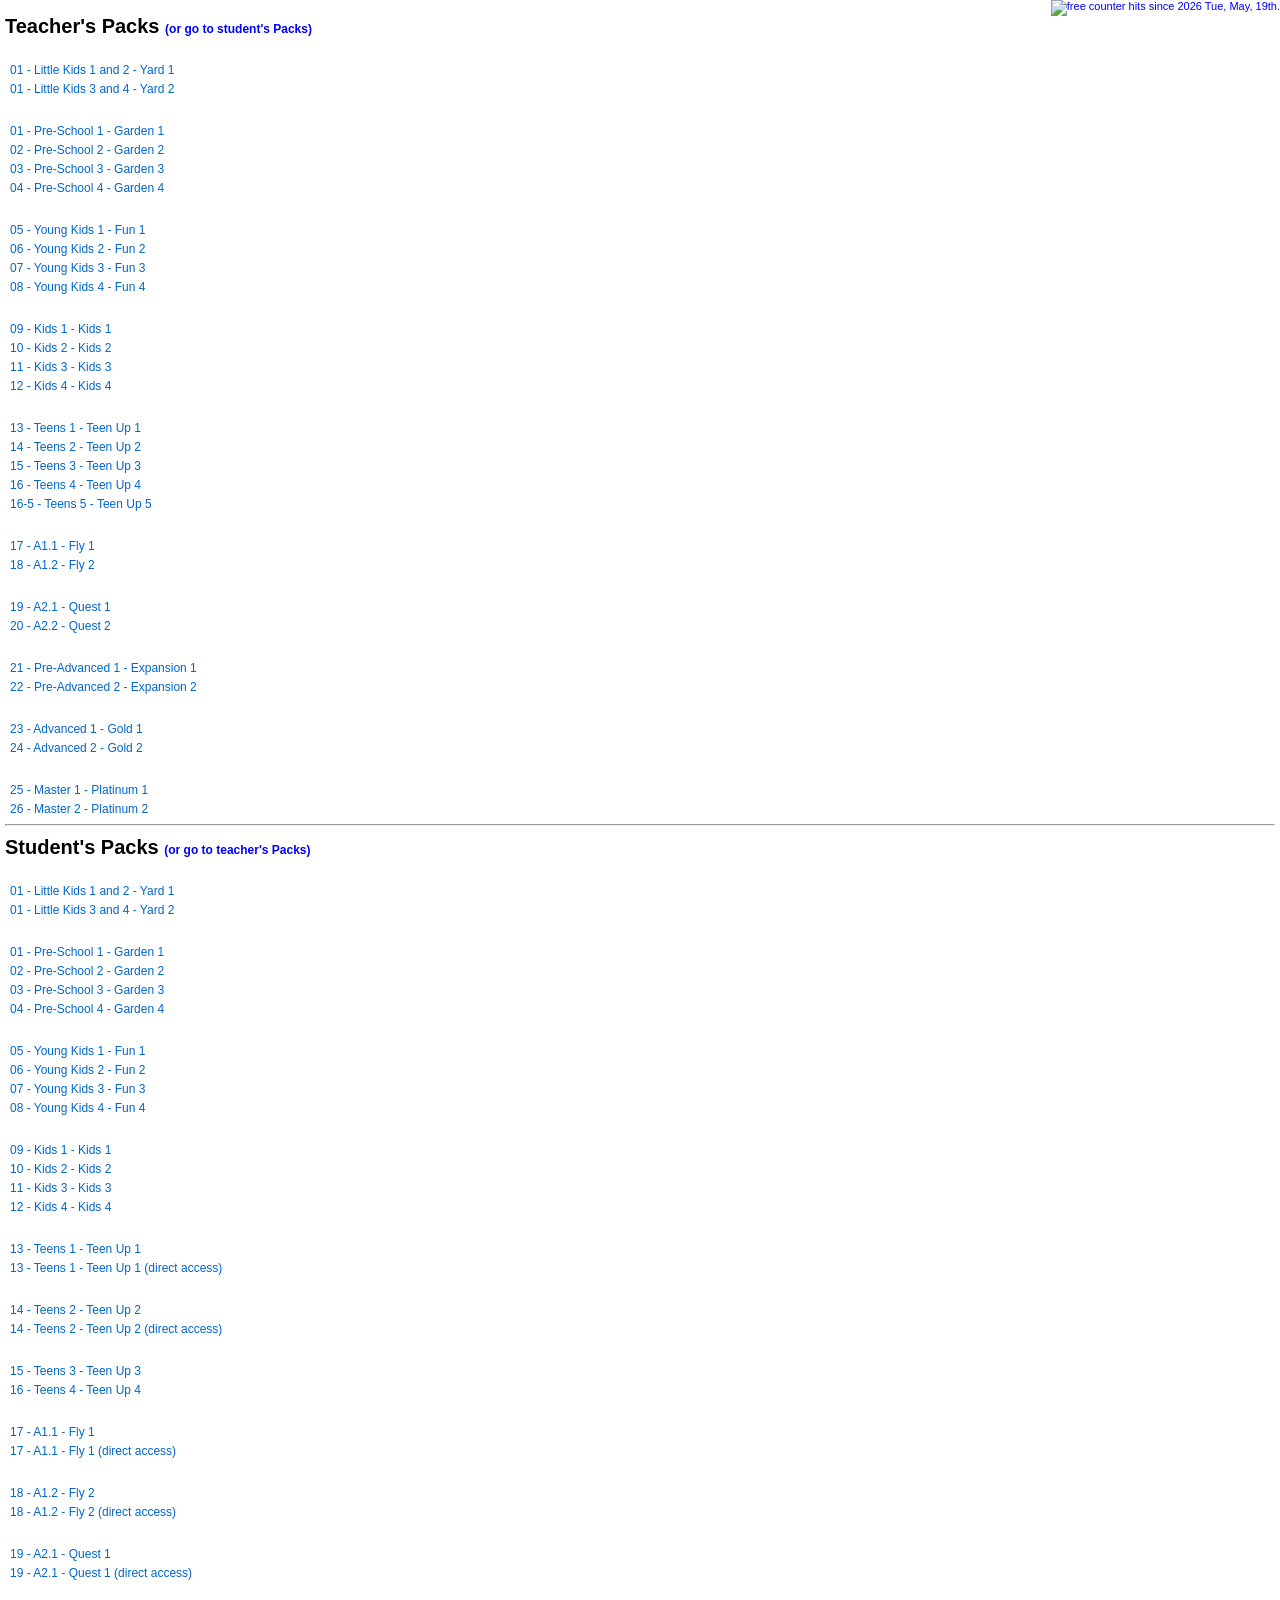
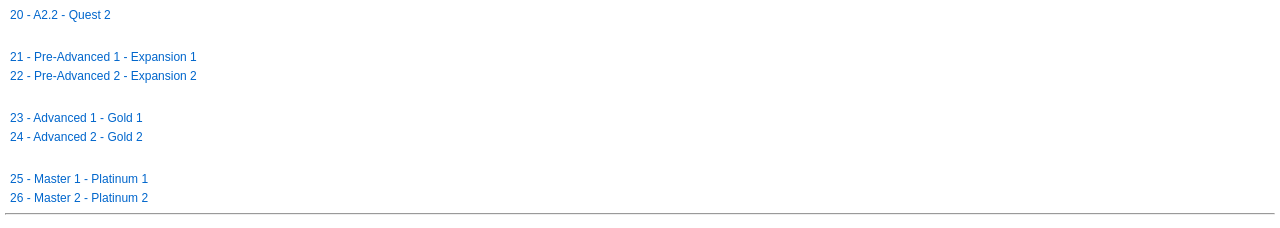
==== 5c80cc82dc69b7c637dced0a4435fd3866d7a6be35001bf0fd25fe18d5fcc41051a7eb2cd2bd0864bf7781642397d2588bc24e737aa6a482b7579a562587a92ca3d1dd990a466af8324f3f881a9c06e19379f9bc4e0fc527873500b5ac1d05de03d96d728b602d344232bd2e3de6.html @ 1404fb20 "Update 5c80cc82dc69b7c637dced0a4435fd3866d7a6be35001bf0fd25fe18d5fcc41051a7eb2cd2bd0864bf7781642397d" ====
<!DOCTYPE html>

<html lang="en">
	
<head>
	
    <meta charset="utf-8">
    <meta http-equiv="X-UA-Compatible" content="IE=edge">
    <meta name="viewport" content="width=device-width, initial-scale=1">

    <title>Teacher's Packs</title>
    
    <style>

	    body {
	        margin: 0;
	        padding: 5px;
	        font-family: Verdana, Geneva, sans-serif;
	    }

	    a {
	        color: #0066cc;
	        text-decoration: none;
	    }

	    a:hover {
	        text-decoration: underline;
	    }

	    p {
	        font-size: 12px;
	        margin: 5px;
	    }

	    .titulo {
	        font-size: 20px;
	        font-weight: bold;
	        color: #000;
	        margin: 10px 0 25px;
	    }

	    .subTitulo {
	        font-size: 12px;
	        color: blue;
	        margin: 10px 0;
	    }

	    .counter {
	        font-size: 11px;
	        color: blue;
		top: 0;
		right: 0;
		width: 100%;
		position: fixed;	        
		text-align: right;
	    }

    </style>
    
</head>
<body>

<div class="counter"><img src='https://www.counter12.com/img-z046BB88144zZ0aZ-6.gif' border='0' alt='free counter'><script type='text/javascript' src='https://www.counter12.com/ad.js?id=z046BB88144zZ0aZ'></script> hits since 2026 Tue, May, 19th.</div>


    <p class="titulo">Teacher's Packs <a class="subTitulo" href="#studentsPack">(or go to student's Packs)</a></p>
    
        
    <p><a href="https://cnabox-flipbook.s3.sa-east-1.amazonaws.com/teacherspack/CNAYard1-TB/index.html">01 - Little Kids 1 and 2 - Yard 1</a></p>
    <p><a href="https://cnabox-flipbook.s3.sa-east-1.amazonaws.com/teacherspack/CNAYard2-TB/index.html">01 - Little Kids 3 and 4 - Yard 2</a></p>
    
    <br>
        
    <p><a href="https://cnabox-flipbook.s3.sa-east-1.amazonaws.com/teacherspack/CNAGarden1-TB/index.html">01 - Pre-School 1 - Garden 1</a></p>
    <p><a href="https://cnabox-flipbook.s3.sa-east-1.amazonaws.com/teacherspack/CNAGarden2-TB/index.html">02 - Pre-School 2 - Garden 2</a></p>
    <p><a href="https://cnabox-flipbook.s3.sa-east-1.amazonaws.com/teacherspack/CNAGarden3-TB/index.html">03 - Pre-School 3 - Garden 3</a></p>
    <p><a href="https://cnabox-flipbook.s3.sa-east-1.amazonaws.com/teacherspack/CNAGarden4-TB/index.html">04 - Pre-School 4 - Garden 4</a></p>
    
    <br>
    
    <p><a href="https://cnabox-flipbook.s3.sa-east-1.amazonaws.com/teacherspack/NewCNAFun1-TB/index.html">05 - Young Kids 1 - Fun 1</a></p>
    <p><a href="https://cnabox-flipbook.s3.sa-east-1.amazonaws.com/teacherspack/NewCNAFun2-TB/index.html">06 - Young Kids 2 - Fun 2</a></p>
    <p><a href="https://cnabox-flipbook.s3.sa-east-1.amazonaws.com/teacherspack/NewCNAFun3-TB/index.html">07 - Young Kids 3 - Fun 3</a></p>
    <p><a href="https://cnabox-flipbook.s3.sa-east-1.amazonaws.com/teacherspack/NewCNAFun4-TB/index.html">08 - Young Kids 4 - Fun 4</a></p>
    
    <br>
    
    <p><a href="https://cnabox-flipbook.s3.sa-east-1.amazonaws.com/teacherspack/CNAKids1-TB-2024/CNAKids1-TB-2024/CNAKids1-TB.html">09 - Kids 1 - Kids 1</a></p>
	<p><a href="https://cnabox-flipbook.s3.sa-east-1.amazonaws.com/teacherspack/CNAKids2-TB-2024/CNAKids2-TB-2024/CNAKids2-TB.html">10 - Kids 2 - Kids 2</a></p>
    <p><a href="https://cnabox-flipbook.s3.sa-east-1.amazonaws.com/teacherspack/CNAKids3-TB-2024/CNAKids3-TB-2024/CNAKids3-TB-2024.html">11 - Kids 3 - Kids 3</a></p>
    <p><a href="https://cnabox-flipbook.s3.sa-east-1.amazonaws.com/teacherspack/CNAKids4-TB-2024/CNAKids4-TB-2024/CNAKids4_TB_2024.html">12 - Kids 4 - Kids 4</a></p>
    
    <br>
    
    <p><a href="https://app.cna.com.br/learning/teacher/guides/levels/9/units/68">13 - Teens 1 - Teen Up 1</a></p>
    <p><a href="https://app.cna.com.br/learning/teacher/guides/levels/82/units/113">14 - Teens 2 - Teen Up 2</a></p>
    <p><a href="https://app.cna.com.br/learning/teacher/guides/levels/287/units/337">15 - Teens 3 - Teen Up 3</a></p>
    <p><a href="https://app.cna.com.br/learning/teacher/guides/levels/339/units/389">16 - Teens 4 - Teen Up 4</a></p>
    <p><a href="https://app.cna.com.br/learning/teacher/guides/levels/763/units/764">16-5 - Teens 5 - Teen Up 5</a></p>	
    
    <br>
    
    <p><a href="https://app.cna.com.br/learning/teacher/guides/levels/119">17 - A1.1 - Fly 1</a></p>
    <p><a href="https://app.cna.com.br/learning/teacher/guides/levels/234">18 - A1.2 - Fly 2</a></p>
    
    <br>
    
    <p><a href="https://app.cna.com.br/learning/teacher/guides/levels/232/units/627">19 - A2.1 - Quest 1</a></p>
    <p><a href="https://app.cna.com.br/learning/teacher/guides/levels/233/units/1029">20 - A2.2 - Quest 2</a></p>
    
    <br>
    
    <p><a href="https://cnabox-flipbook.s3.sa-east-1.amazonaws.com/teacherspack/CNAExpansion1-TB/index.html">21 - Pre-Advanced 1 - Expansion 1</a></p>
    <p><a href="https://cnabox-flipbook.s3.sa-east-1.amazonaws.com/teacherspack/CNAExpansion2-TB/index.html">22 - Pre-Advanced 2 - Expansion 2</a></p>
    
    <br>
    
    <p><a href="https://cnabox-flipbook.s3.sa-east-1.amazonaws.com/teacherspack/NewCNAGold1-TB/index.html">23 - Advanced 1 - Gold 1</a></p>
    <p><a href="https://cnabox-flipbook.s3.sa-east-1.amazonaws.com/teacherspack/NewCNAGold2-TB/index.html">24 - Advanced 2 - Gold 2</a></p>
    
    <br>
    
    <p><a href="https://cnabox-flipbook.s3.sa-east-1.amazonaws.com/teacherspack/NewCNAPlatinum1-TB/index.html">25 - Master 1 - Platinum 1</a></p>
    <p><a href="https://cnabox-flipbook.s3.sa-east-1.amazonaws.com/teacherspack/NewCNAPlatinum2-TB/index.html">26 - Master 2 - Platinum 2</a></p>
    
    <hr id="studentsPack">

<p class="titulo" >Student's Packs <a class="subTitulo" href="#">(or go to teacher's Packs)</a></p>

    <p><a href="https://some86.42web.io/Apenas%20Livros%20Interativos/01%20-%20Little%20Kids%201%20and%202%20-%20Yard%201/CNAYard1.html">01 - Little Kids 1 and 2 - Yard 1</a></p>
    <p><a href="https://some86.42web.io/Apenas%20Livros%20Interativos/01%20-%20Little%20Kids%203%20and%204%20-%20Yard%202/CNAYard2.html">01 - Little Kids 3 and 4 - Yard 2</a></p>
    
    <br>
        
    <p><a href="https://some86.42web.io/Apenas%20Livros%20Interativos/01%20-%20Pre-School%201%20-%20Garden%201/index.html">01 - Pre-School 1 - Garden 1</a></p>
    <p><a href="https://some86.42web.io/Apenas%20Livros%20Interativos/02%20-%20Pre-School%202%20-%20Garden%202/garden2.html">02 - Pre-School 2 - Garden 2</a></p>
    <p><a href="https://some86.42web.io/Apenas%20Livros%20Interativos/03%20-%20Pre-School%203%20-%20Garden%203/garden3.html">03 - Pre-School 3 - Garden 3</a></p>
    <p><a href="https://some86.42web.io/Apenas%20Livros%20Interativos/04%20-%20Pre-School%204%20-%20Garden%204/garden4.html">04 - Pre-School 4 - Garden 4</a></p>
    
    <br>
    
    <p><a href="https://some86.42web.io/Apenas%20Livros%20Interativos/05%20-%20Young%20Kids%201%20-%20Fun%201/NewCNAFUN1.html">05 - Young Kids 1 - Fun 1</a></p>
    <p><a href="https://some86.42web.io/Apenas%20Livros%20Interativos/06%20-%20Young%20Kids%202%20-%20Fun%202/NewCNAFun2.html">06 - Young Kids 2 - Fun 2</a></p>
    <p><a href="https://some86.42web.io/Apenas%20Livros%20Interativos/07%20-%20Young%20Kids%203%20-%20Fun%203/NewCNAFun3.html">07 - Young Kids 3 - Fun 3</a></p>
    <p><a href="https://some86.42web.io/Apenas%20Livros%20Interativos/08%20-%20Young%20Kids%204%20-%20Fun%204/NewCNAFun4.html">08 - Young Kids 4 - Fun 4</a></p>
    
    <br>
    
    <p><a href="https://some86.42web.io/Apenas%20Livros%20Interativos/09%20-%20Kids%201%20-%20Kids%201/kids1.html">09 - Kids 1 - Kids 1</a></p>
    <p><a href="https://some86.42web.io/Apenas%20Livros%20Interativos/10%20-%20Kids%202%20-%20Kids%202/kids2.html">10 - Kids 2 - Kids 2</a></p>
    <p><a href="https://some86.42web.io/Apenas%20Livros%20Interativos/11%20-%20Kids%203%20-%20Kids%203/CNAKids3.html">11 - Kids 3 - Kids 3</a></p>
    <p><a href="https://some75.42web.io/Apenas%20Livros%20Interativos/12%20-%20Kids%204%20-%20Kids%204/kids4.html">12 - Kids 4 - Kids 4</a></p>
    
    <br>
    
    <p><a href="https://app.cna.com.br/learning/teacher/guides/levels/9/interactive-book">13 - Teens 1 - Teen Up 1</a></p>

    <p><a href="https://cna-prd-app-learning-media.s3.us-east-1.amazonaws.com/cna-teen-up-1-teacher-interactive-book/index.html">13 - Teens 1 - Teen Up 1 (direct access)</a></p>

<br>


    <p><a href="https://app.cna.com.br/learning/teacher/guides/levels/82/interactive-book">14 - Teens 2 - Teen Up 2</a></p>

<p><a href="https://cna-prd-app-learning-media.s3.us-east-1.amazonaws.com/cna-teen-up-2-teacher-interactive-book/index.html">14 - Teens 2 - Teen Up 2 (direct access)</a></p>

<br>



    <p><a href="https://app.cna.com.br/learning/teacher/guides/levels/287/interactive-book">15 - Teens 3 - Teen Up 3</a></p>

    <p><a href="https://app.cna.com.br/learning/teacher/guides/levels/339/interactive-book">16 - Teens 4 - Teen Up 4</a></p>
    
    <br>
    
    <p><a href="https://app.cna.com.br/learning/teacher/guides/levels/119/interactive-book">17 - A1.1 - Fly 1</a></p>
<p><a href="https://cna-prd-app-learning-media.s3.us-east-1.amazonaws.com/cna-fly-1-teacher-interactive-book/index.html">17 - A1.1 - Fly 1 (direct access)</a></p>

	<br>

    <p><a href="https://app.cna.com.br/learning/teacher/guides/levels/234/interactive-book">18 - A1.2 - Fly 2</a></p>
    <p><a href="https://cna-prd-app-learning-media.s3.us-east-1.amazonaws.com/resource/flipbook/rcmsmdagyi_CNAFly2-Completo-comCapa/index.html">18 - A1.2 - Fly 2 (direct access)</a></p>

    
    <br>
    
    <p><a href="https://app.cna.com.br/learning/teacher/guides/levels/232/interactive-book">19 - A2.1 - Quest 1</a></p>
    <p><a href="https://cna-prd-app-learning-media.s3.us-east-1.amazonaws.com/resource/flipbook/yp1ok7w494_CNAQuest1-Completo-comCapa/index.html">19 - A2.1 - Quest 1 (direct access)</a></p>

    <br>

    <p><a href="https://app.cna.com.br/learning/teacher/guides/levels/233/units/1029/lessons/1271?unitTitle=Unit+0">20 - A2.2 - Quest 2</a></p>
    
    <br>
    
    <p><a href="https://some75.42web.io/Apenas%20Livros%20Interativos/21%20-%20Pre-Advanced%201%20-%20Expansion%201/CNAExpansion1.html">21 - Pre-Advanced 1 - Expansion 1 </a></p>
    <p><a href="https://some75.42web.io/Apenas%20Livros%20Interativos/22%20-%20Pre-Advanced%202%20-%20Expansion%202/CNAExpansion2.html">22 - Pre-Advanced 2 - Expansion 2 </a></p>
    
    <br>
    
    <p><a href="https://some75.42web.io/Apenas%20Livros%20Interativos/23%20-%20Advanced%201%20-%20Gold%201/NewCNAGold1.html">23 - Advanced 1 - Gold 1 </a></p>
    <p><a href="https://some75.42web.io/Apenas%20Livros%20Interativos/24%20-%20Advanced%202%20-%20Gold%202/NewCNAGold2.html">24 - Advanced 2 - Gold 2 </a></p>
    
    <br>
    
    <p><a href="https://some75.42web.io/Apenas%20Livros%20Interativos/25%20-%20Master%201%20-%20Platinum%201/platinum1.html">25 - Master 1 - Platinum 1 </a></p>
    <p><a href="https://some75.42web.io/Apenas%20Livros%20Interativos/26%20-%20Master%202%20-%20Platinum%202/platinum2.html">26 - Master 2 - Platinum 2 </a></p>
    
    <hr>
    
</body>
</html>
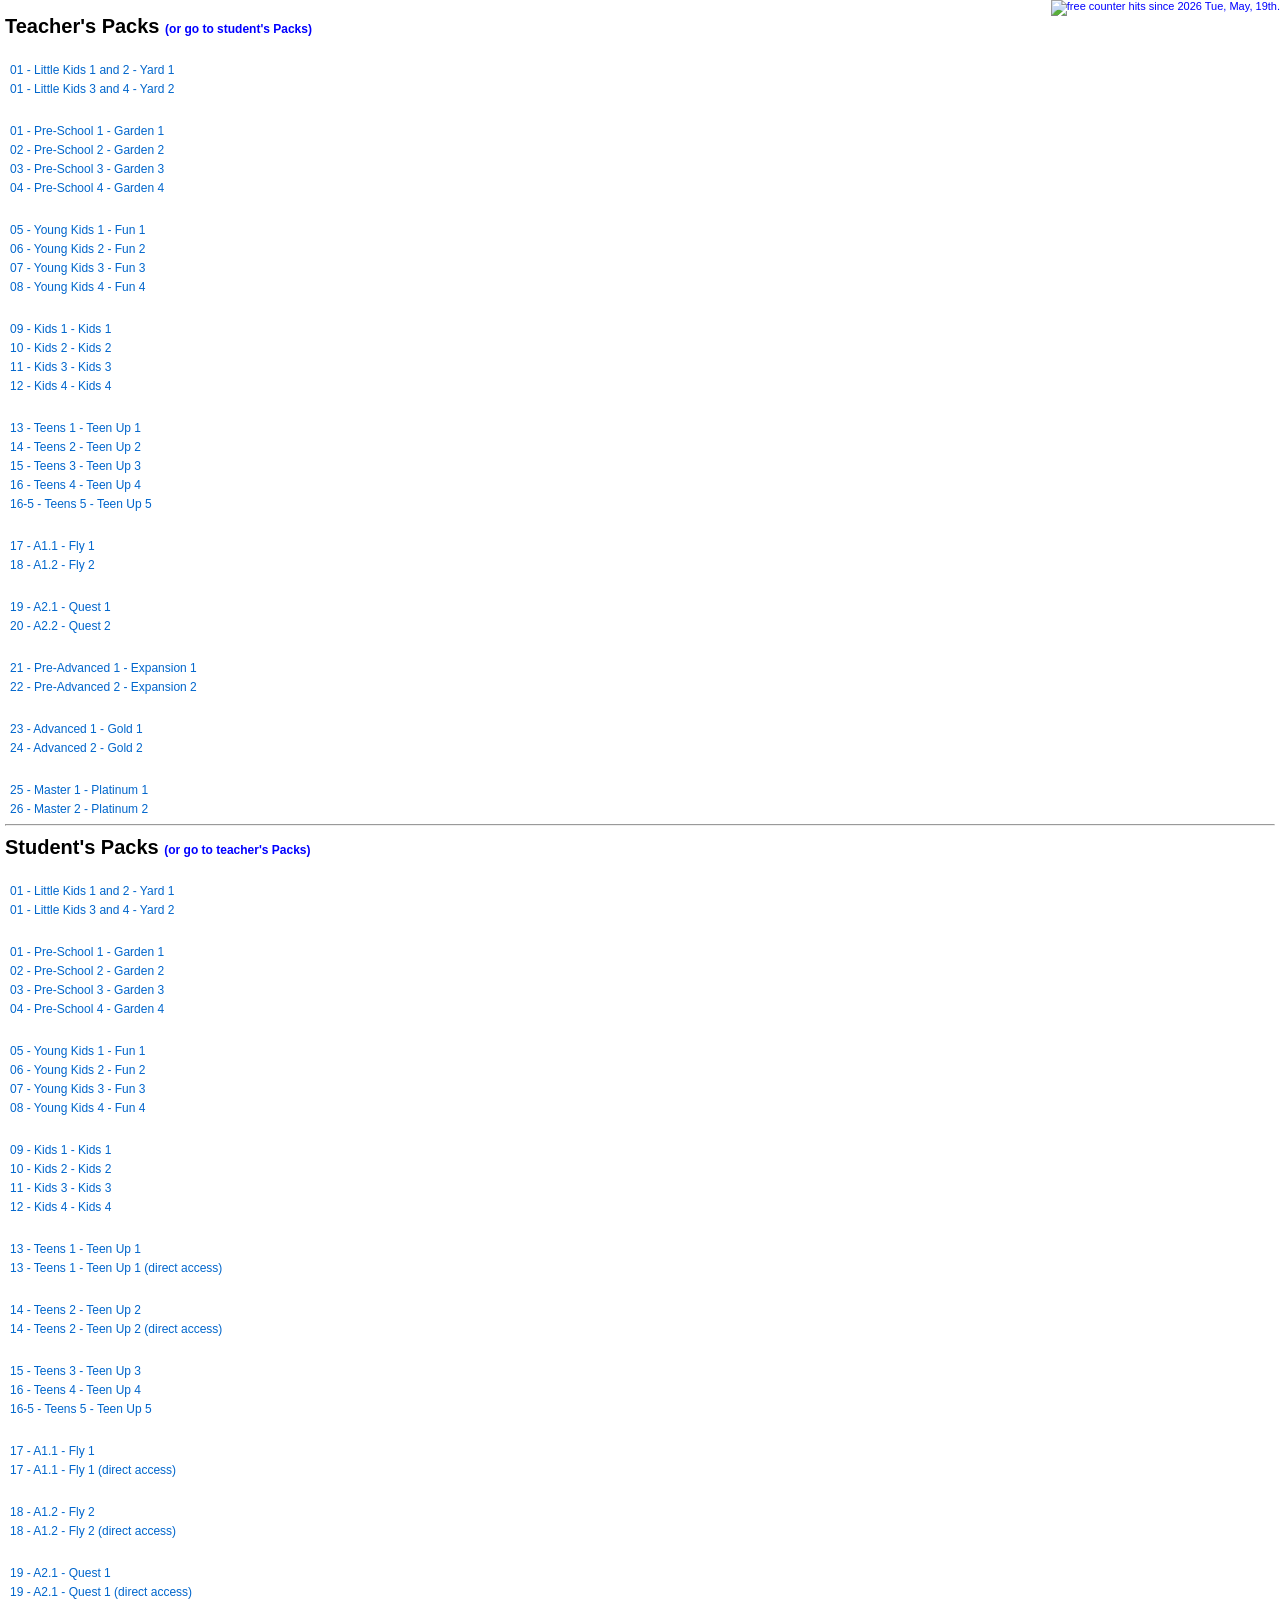
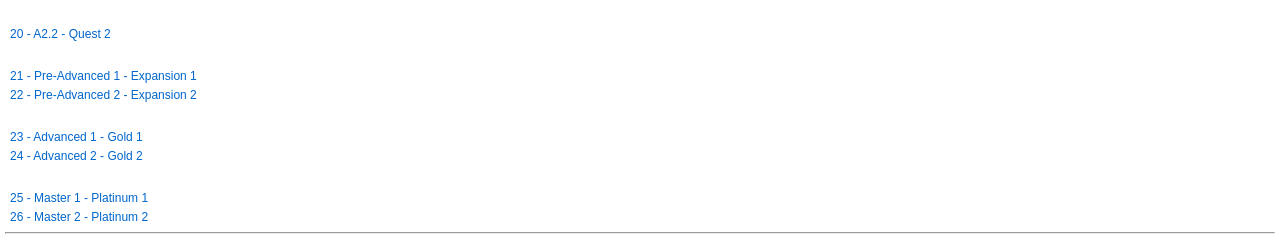
==== commit 2c6503c8: "Update 5c80cc82dc69b7c637dced0a4435fd3866d7a6be35001bf0fd25fe18d5fcc41051a7eb2cd2bd0864bf7781642397d" ====
--- a/5c80cc82dc69b7c637dced0a4435fd3866d7a6be35001bf0fd25fe18d5fcc41051a7eb2cd2bd0864bf7781642397d2588bc24e737aa6a482b7579a562587a92ca3d1dd990a466af8324f3f881a9c06e19379f9bc4e0fc527873500b5ac1d05de03d96d728b602d344232bd2e3de6.html
+++ b/5c80cc82dc69b7c637dced0a4435fd3866d7a6be35001bf0fd25fe18d5fcc41051a7eb2cd2bd0864bf7781642397d2588bc24e737aa6a482b7579a562587a92ca3d1dd990a466af8324f3f881a9c06e19379f9bc4e0fc527873500b5ac1d05de03d96d728b602d344232bd2e3de6.html
@@ -8,7 +8,7 @@
     <meta http-equiv="X-UA-Compatible" content="IE=edge">
     <meta name="viewport" content="width=device-width, initial-scale=1">
 
-    <title>Teacher's Packs</title>
+    <title>Teacher's and Student's Packs</title>
     
     <style>
 
@@ -106,7 +106,7 @@
     <br>
     
     <p><a href="https://app.cna.com.br/learning/teacher/guides/levels/232/units/627">19 - A2.1 - Quest 1</a></p>
-    <p><a href="https://app.cna.com.br/learning/teacher/guides/levels/233/units/1029">20 - A2.2 - Quest 2</a></p>
+    <p><a href="https://app.cna.com.br/learning/teacher/guides/levels/233/units/1029/lessons/1271?unitTitle=Unit+0">20 - A2.2 - Quest 2</a></p>
     
     <br>
     
@@ -128,7 +128,7 @@
 <p class="titulo" >Student's Packs <a class="subTitulo" href="#">(or go to teacher's Packs)</a></p>
 
     <p><a href="https://some86.42web.io/Apenas%20Livros%20Interativos/01%20-%20Little%20Kids%201%20and%202%20-%20Yard%201/CNAYard1.html">01 - Little Kids 1 and 2 - Yard 1</a></p>
-    <p><a href="https://some86.42web.io/Apenas%20Livros%20Interativos/01%20-%20Little%20Kids%203%20and%204%20-%20Yard%202/CNAYard2.html">01 - Little Kids 3 and 4 - Yard 2</a></p>
+    <p><a href="https://some75.42web.io/Apenas%20Livros%20Interativos/01%20-%20Little%20Kids%203%20and%204%20-%20Yard%202/CNAYard2.html">01 - Little Kids 3 and 4 - Yard 2</a></p>
     
     <br>
         
@@ -171,6 +171,9 @@
     <p><a href="https://app.cna.com.br/learning/teacher/guides/levels/287/interactive-book">15 - Teens 3 - Teen Up 3</a></p>
 
     <p><a href="https://app.cna.com.br/learning/teacher/guides/levels/339/interactive-book">16 - Teens 4 - Teen Up 4</a></p>
+
+	<p><a href="https://app.cna.com.br/learning/teacher/guides/levels/763/interactive-book">16-5 - Teens 5 - Teen Up 5</a></p>
+	
     
     <br>
     
@@ -190,7 +193,7 @@
 
     <br>
 
-    <p><a href="https://app.cna.com.br/learning/teacher/guides/levels/233/units/1029/lessons/1271?unitTitle=Unit+0">20 - A2.2 - Quest 2</a></p>
+    <p><a href="https://app.cna.com.br/learning/teacher/guides/levels/233/interactive-book">20 - A2.2 - Quest 2</a></p>
     
     <br>
     
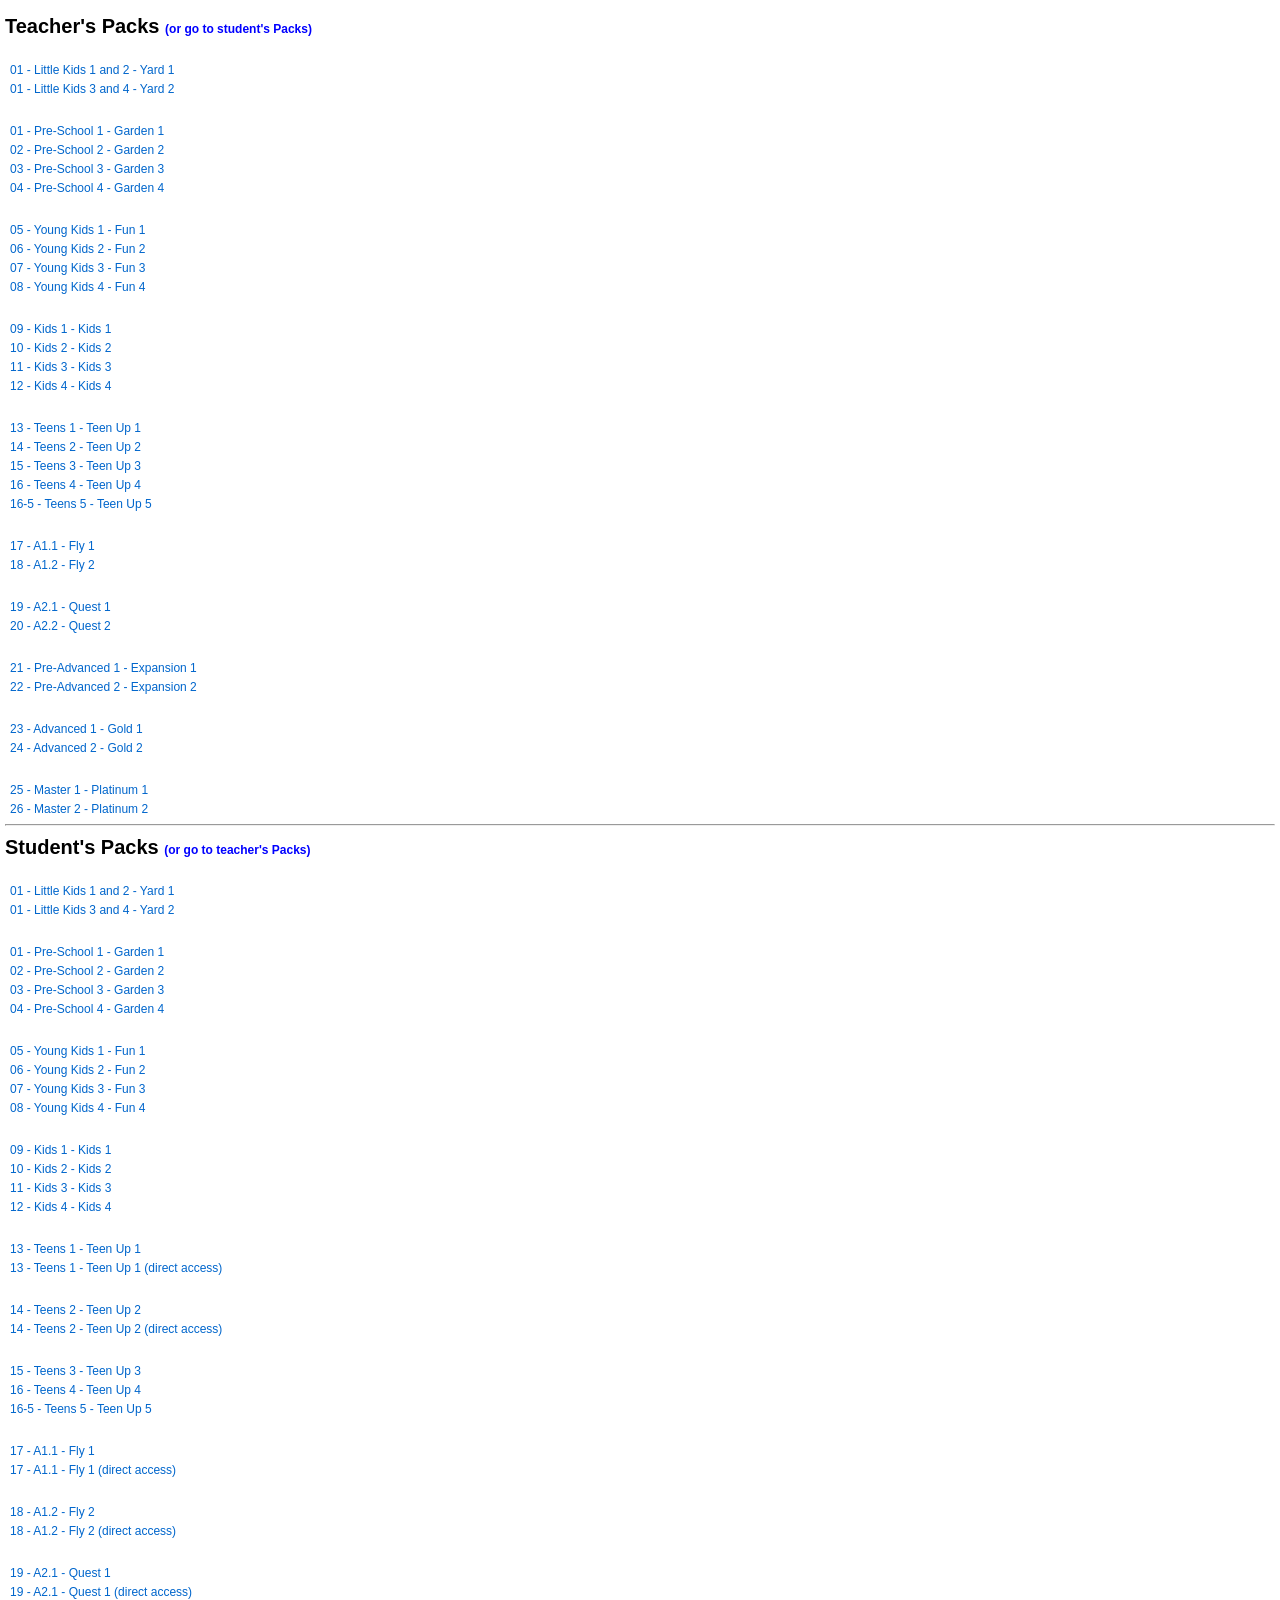
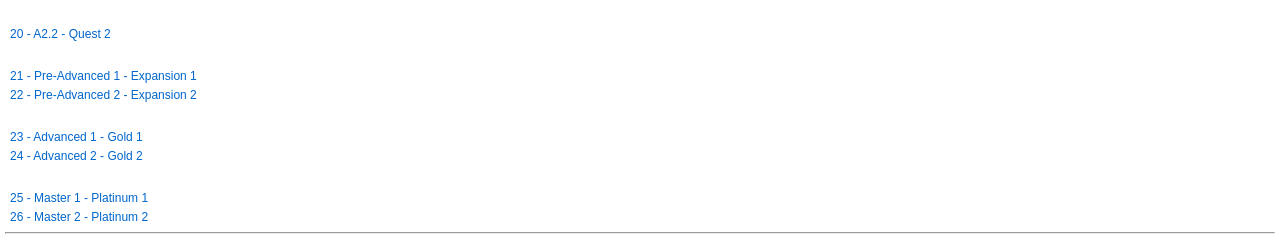
==== commit c2291be7: "Update 5c80cc82dc69b7c637dced0a4435fd3866d7a6be35001bf0fd25fe18d5fcc41051a7eb2cd2bd0864bf7781642397d" ====
--- a/5c80cc82dc69b7c637dced0a4435fd3866d7a6be35001bf0fd25fe18d5fcc41051a7eb2cd2bd0864bf7781642397d2588bc24e737aa6a482b7579a562587a92ca3d1dd990a466af8324f3f881a9c06e19379f9bc4e0fc527873500b5ac1d05de03d96d728b602d344232bd2e3de6.html
+++ b/5c80cc82dc69b7c637dced0a4435fd3866d7a6be35001bf0fd25fe18d5fcc41051a7eb2cd2bd0864bf7781642397d2588bc24e737aa6a482b7579a562587a92ca3d1dd990a466af8324f3f881a9c06e19379f9bc4e0fc527873500b5ac1d05de03d96d728b602d344232bd2e3de6.html
@@ -60,8 +60,9 @@
 </head>
 <body>
 
+<!--
 <div class="counter"><img src='https://www.counter12.com/img-z046BB88144zZ0aZ-6.gif' border='0' alt='free counter'><script type='text/javascript' src='https://www.counter12.com/ad.js?id=z046BB88144zZ0aZ'></script> hits since 2026 Tue, May, 19th.</div>
-
+-->
 
     <p class="titulo">Teacher's Packs <a class="subTitulo" href="#studentsPack">(or go to student's Packs)</a></p>
     
